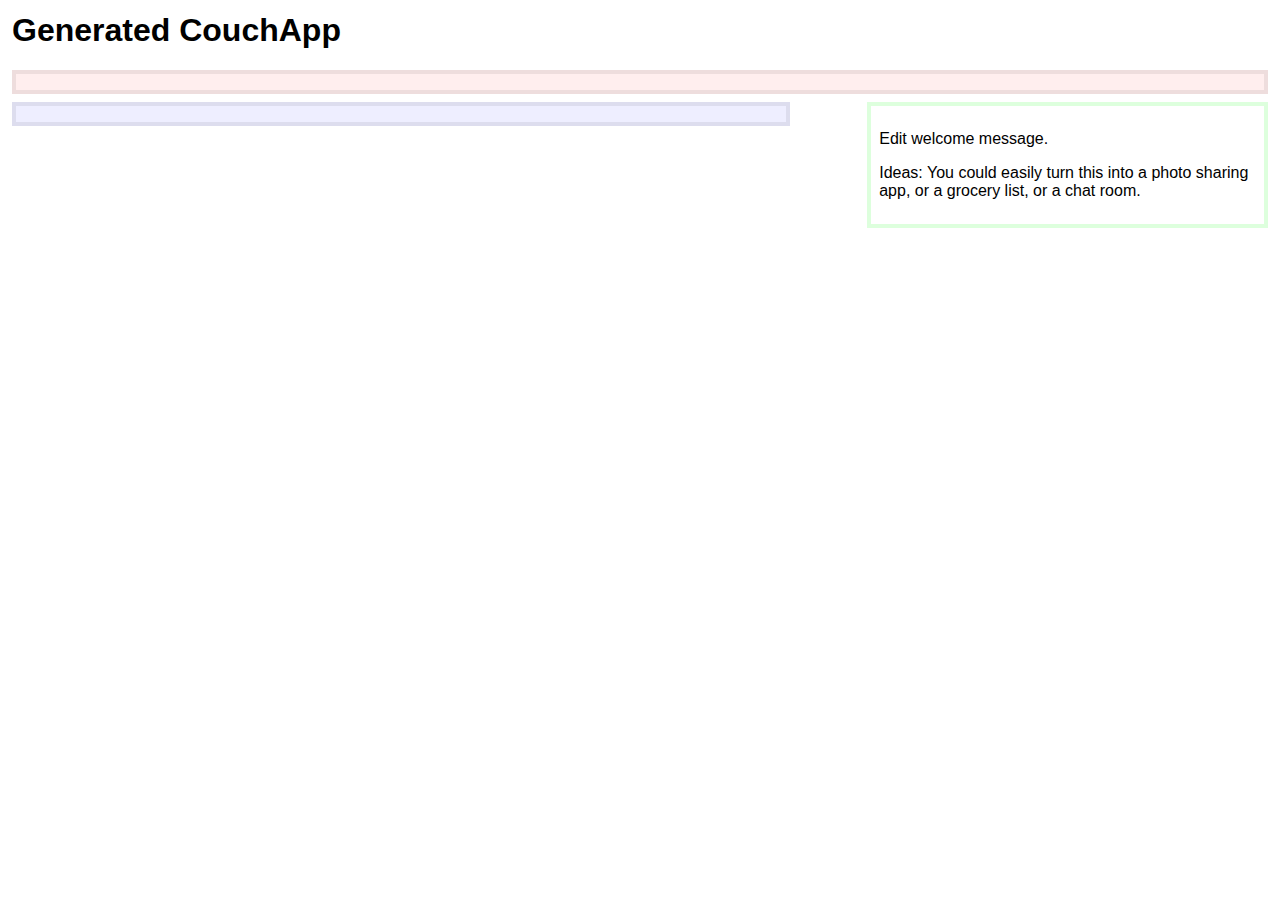
==== asdcouchdb/ASDcouch/app/_attachments/index.html @ 125c045f "fixed show info 1, add couch db" ====
<!DOCTYPE html>
<html>
  <head>
    <title>My New CouchApp</title>
    <link rel="stylesheet" href="style/main.css" type="text/css">
  </head>
  <body>
    <div id="account"></div>

    <h1>Generated CouchApp</h1>

    <div id="profile"></div>
    <div id="items"></div>

    <div id="sidebar">
      <p>Edit welcome message.</p>
      <p>Ideas: You could easily turn this into a photo sharing app, or a grocery list, or a chat room.</p>
    </div>
  </body>
  <script src="vendor/couchapp/loader.js"></script>
  <script type="text/javascript" charset="utf-8">
    $.couch.app(function(app) {
      $("#account").evently("account", app);
      $("#profile").evently("profile", app);
      $.evently.connect("#account","#profile", ["loggedIn","loggedOut"]);
      $("#items").evently("items", app);
    });
  </script>
</html>
---- asdcouchdb/ASDcouch/app/_attachments/style/main.css ----
/* add styles here */

body {
  font:1em Helvetica, sans-serif;
  padding:4px;
}

h1 {
  margin-top:0;
}

#account {
  float:right;
}

#profile {
  border:4px solid #edd;
  background:#fee;
  padding:8px;
  margin-bottom:8px;
}

#items {
  border:4px solid #dde;
  background:#eef;
  padding:8px;
  width:60%;
  float:left;
}

#sidebar {
  border:4px solid #dfd;
  padding:8px;
  float:right;
  width:30%;
}

#items li {
  border:4px solid #f5f5ff;
  background:#fff;
  padding:8px;
  margin:4px 0;
}

form {
  padding:4px;
  margin:6px;
  background-color:#ddd;  
}

div.avatar {
  padding:2px;
  padding-bottom:0;
  margin-right:4px;
  float:left;
  font-size:0.78em;
  width : 60px;
  height : 60px;
  text-align: center;
}

div.avatar .name {
  padding-top:2px;
}

div.avatar img {
  margin:0 auto;
  padding:0;
  width : 40px;
  height : 40px;
}

#items ul {
  list-style: none;
}
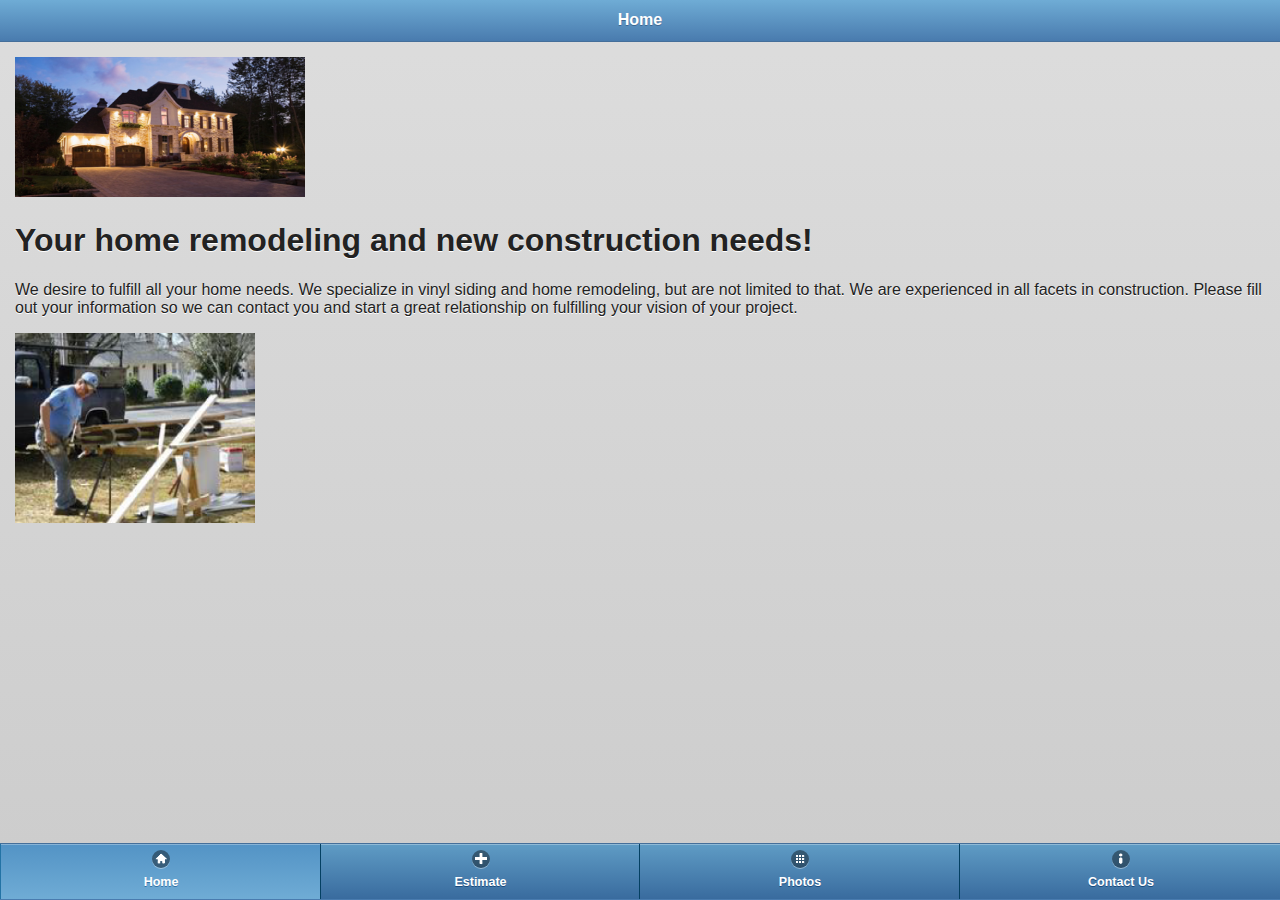
==== commit fbe3325a: "adding couchdb ajax functions" ====
--- a/asdcouchdb/ASDcouch/app/_attachments/index.html
+++ b/asdcouchdb/ASDcouch/app/_attachments/index.html
@@ -1,29 +1,295 @@
 <!DOCTYPE html>
-<html>
-  <head>
-    <title>My New CouchApp</title>
-    <link rel="stylesheet" href="style/main.css" type="text/css">
-  </head>
-  <body>
-    <div id="account"></div>
-
-    <h1>Generated CouchApp</h1>
-
-    <div id="profile"></div>
-    <div id="items"></div>
-
-    <div id="sidebar">
-      <p>Edit welcome message.</p>
-      <p>Ideas: You could easily turn this into a photo sharing app, or a grocery list, or a chat room.</p>
-    </div>
-  </body>
-  <script src="vendor/couchapp/loader.js"></script>
-  <script type="text/javascript" charset="utf-8">
-    $.couch.app(function(app) {
-      $("#account").evently("account", app);
-      $("#profile").evently("profile", app);
-      $.evently.connect("#account","#profile", ["loggedIn","loggedOut"]);
-      $("#items").evently("items", app);
-    });
-  </script>
-</html>
+<!--
+    Brian Stacks
+    ASD==1309
+    8/4/2013
+-->
+
+<html manifest="/cache.manifest">
+<head>
+    <meta charset="utf-8">
+    <meta>
+    <meta>
+    <meta content="index, follow" name="robots">
+    <meta content="user-scalable=no, width=device-width, initial-scale=1.0"
+    name="viewport">
+    <meta content="True" name="HandheldFriendly">
+    <meta content="320" name="MobileOptimized">
+
+    <title>RWS Siding Inc.</title>
+    <link href="css/jquery.mobile-1.3.2.min.css" rel="stylesheet">
+    <link href="css/main.css" rel="stylesheet">
+</head>
+
+<body>
+    <div data-role="page" data-theme="b" data-title="View Source: Home" id=
+    "home">
+        <div data-id="vs_header" data-position="fixed" data-role="header"
+        data-theme="b">
+            <h1>Home</h1>
+        </div>
+
+        <section data-role="content">
+            <a href="#form"><img height="140" src="img/home.jpg" title=
+            "featureLogo" width="290"></a>
+
+            <h1>Your home remodeling and new construction needs!</h1>
+
+            <p>We desire to fulfill all your home needs. We specialize in vinyl
+            siding and home remodeling, but are not limited to that. We are
+            experienced in all facets in construction. Please fill out your
+            information so we can contact you and start a great relationship on
+            fulfilling your vision of your project.</p><a href=
+            "#photos"><img alt="Photo of RWS Siding Working" height="190" src=
+            "img/aboutUs.png" width="240"></a>
+        </section>
+
+        <div data-id="vs_footer" data-position="fixed" data-role="footer"
+        data-theme="b">
+            <div data-role="navbar">
+                <ul>
+                    <li>
+                        <a class="ui-btn-active ui-state-persist" data-icon=
+                        "home" data-role="button" href="index.html">Home</a>
+                    </li>
+
+                    <li>
+                        <a data-icon="plus" data-role="button" href=
+                        "#form">Estimate</a>
+                    </li>
+
+                    <li>
+                        <a data-icon="grid" data-role="button" href=
+                        "#photos">Photos</a>
+                    </li>
+
+                    <li>
+                        <a data-icon="info" data-role="button" href=
+                        "#contactUs">Contact Us</a>
+                    </li>
+                </ul>
+            </div><!-- navbar -->
+        </div><!-- footer -->
+    </div><!-- page end -->
+
+    <section data-role="page" data-theme="b" data-title="View Source: Form" id=
+    "form">
+        <div data-id="vs_header" data-position="fixed" data-role="header"
+        data-theme="b">
+            <h1>Estimate</h1>
+        </div>
+
+        <section data-role="content" data-theme="b">
+            <form action="" id="addForm" method="post" name="addForm">
+                <a href="#" id="data1" style="float:right;">Data1</a><br>
+                <a href="#" id="data2" style="float: right">Data2</a><br>
+                <a href="#" id="data3" style="float: right">Data3</a><br>
+                <a href="#" id="showMyInfo" style="float: right">Show Info</a>
+
+                <ul contenteditable="true" id="formFeilds">
+                    <li>
+                        <p id="rqf"><small>* = required
+                        field</small></p><label for="formFirstName">First
+                        Name:*<br>
+                        <small>ex: John</small></label> <input class="required"
+                        data-clear-btn="true" id="formFirstName" name=
+                        "formFirstName" type="text">
+                    </li>
+
+                    <li><label for="formLastName">Last Name:*<br>
+                    <small>ex: Smith</small></label> <input class="required"
+                    data-clear-btn="true" id="formLastName" name="formLastName"
+                    type="text"></li>
+
+                    <li><label for="formEmail">Email:*<br>
+                    <small>ex: me@gmail.com</small></label> <input class=
+                    "required" data-clear-btn="true" id="formEmail" name=
+                    "formEmail" type="email"></li>
+
+                    <li><label for="formPhone">Phone Number:*<br>
+                    <small>ex: 000-111-2222</small></label> <input class=
+                    "required" data-clear-btn="true" id="formPhone" name=
+                    "formPhone" type="tel"></li>
+                </ul>
+
+                <div class="display" id="display">
+                    <ul id="dataView" data-role="listview"></ul>
+                </div><button id="submit" >Get Estimate</button><br>
+                <pre>
+  <a href="#home" id="myCancel" style=
+"text-decoration:underline; text-align:center; font-size:12pt;">Cancel</a>  /  <a href="#"
+id="clearMy" style=
+"text-decoration:underline; text-align:center; font-size:12pt;">Clear Stored Data</a>
+</pre>
+            </form>
+        </section>
+
+        <div data-id="vs_footer" data-position="fixed" data-role="footer"
+        data-theme="b">
+            <div data-role="navbar">
+                <ul>
+                    <li>
+                        <a data-icon="home" data-role="button" href=
+                        "index.html">Home</a>
+                    </li>
+
+                    <li>
+                        <a class="ui-btn-active ui-state-persist" data-icon=
+                        "plus" data-role="button" href="#form">Estimate</a>
+                    </li>
+
+                    <li>
+                        <a data-icon="grid" data-role="button" href=
+                        "#photos">Photos</a>
+                    </li>
+
+                    <li>
+                        <a data-icon="info" data-role="button" href=
+                        "#contactUs">Contact Us</a>
+                    </li>
+                </ul>
+            </div><!-- navbar -->
+        </div><!-- footer -->
+    </section><!--Page end-->
+
+    <section data-role="page" data-theme="b" data-title="View Source: Form" id=
+    "photos">
+        <div data-id="vs_header" data-position="fixed" data-role="header"
+        data-theme="b">
+            <h1>Photos</h1>
+        </div>
+
+        <section data-role="content" data-theme="b">
+            <section class="row&gt;">
+                <section class="c4">
+                    <a href="#form"><img height="200" src="img/1.jpg" width=
+                    "290"></a> <a href="#form"><img height="200" src=
+                    "img/2.jpg" width="290"></a> <a href="#form"><img height=
+                    "200" src="img/3.jpg" width="290"></a> <a href=
+                    "#form"><img height="200" src="img/4.jpg" width="290"></a>
+                    <a href="#form"><img height="200" src="img/5.jpg" width=
+                    "290"></a>
+                </section>
+            </section>
+        </section>
+
+        <div data-id="vs_footer" data-position="fixed" data-role="footer"
+        data-theme="b">
+            <div data-role="navbar">
+                <ul>
+                    <li>
+                        <a data-icon="home" data-role="button" href=
+                        "index.html">Home</a>
+                    </li>
+
+                    <li>
+                        <a data-icon="plus" data-role="button" href=
+                        "#form">Estimate</a>
+                    </li>
+
+                    <li>
+                        <a class="ui-btn-active ui-state-persist" data-icon=
+                        "grid" data-role="button" href="#photos">Photos</a>
+                    </li>
+
+                    <li>
+                        <a data-icon="info" data-role="button" href=
+                        "#contactUs">Contact Us</a>
+                    </li>
+                </ul>
+            </div><!-- navbar -->
+        </div><!-- footer -->
+    </section><!--Page end-->
+
+    <section data-role="page" data-theme="b" data-title="View Source: Form" id=
+    "contactUs">
+        <div data-id="vs_header" data-position="fixed" data-role="header"
+        data-theme="b">
+            <h1>Contact US</h1>
+        </div>
+
+        <section data-role="content">
+            <section data-role="collapsible-set">
+                <section data-role="collapsible">
+                    <h3>Contact Info</h3>
+
+                    <p>Name: Ronald Stacks</p>
+
+                    <p>Phone number: 828-312-3893 or 828-270-5256</p>
+
+                    <p>Email: rwssiding@charter.net</p>
+
+                    <p>Facebook: facebook.com/stacksfamily.ofnc?fref=ts</p>
+                </section>
+            </section>
+
+            <section data-role="collapsible-set">
+                <section data-role="collapsible">
+                    <h3>Product Suppliers</h3>
+
+                    <p>Vinyl Siding: Lyf-Tym, Norandex, Alside,</p>
+
+                    <p>Construction: Lowe's, Home Depot, Robinson's Builders
+                    Mart</p>
+                </section>
+            </section>
+
+            <section data-role="collapsible-set">
+                <section data-role="collapsible">
+                    <h3>Web App Credits</h3>
+
+                    <p>Name: Brian Stacks</p>
+
+                    <p>Phone number: 704-325-3020</p>
+
+                    <p>Email: bstacks78@live.com or bstacks78@fullsail.edu</p>
+
+                    <p>Facebook: facebook.com/BrianStacks1978</p>
+
+                    <p>Twitter: twitter.com/bstacks78</p>
+                </section>
+            </section><img height="200" src="img/RWSSiding.jpg" width="290">
+        </section>
+
+        <div data-id="vs_footer" data-position="fixed" data-role="footer"
+        data-theme="b">
+            <div data-role="navbar">
+                <ul>
+                    <li>
+                        <a data-icon="home" data-role="button" href=
+                        "index.html">Home</a>
+                    </li>
+
+                    <li>
+                        <a data-icon="plus" data-role="button" href=
+                        "#form">Estimate</a>
+                    </li>
+
+                    <li>
+                        <a data-icon="grid" data-role="button" href=
+                        "#photos">Photos</a>
+                    </li>
+
+                    <li>
+                        <a class="ui-btn-active ui-state-persist" data-icon=
+                        "info" data-role="button" href="#contactUs">Contact
+                        Us</a>
+                    </li>
+                </ul>
+            </div><!-- navbar -->
+        </div><!-- footer -->
+    </section><!--Page end-->
+
+    <div data-role="dialog" id="errorPage">
+        <div data-position="fixed" data-role="header">
+            <h1>Missing Fields</h1>
+        </div><!-- header -->
+
+        <div data-role="content">
+            <ul>
+                <li>test</li>
+            </ul>
+        </div>
+    </div><script src="js/jquery-1.10.2.min.js" type="text/javascript"></script> <script src="js/jquery.mobile-1.3.2.min.js" type="text/javascript"></script> <script src="js/jquery.validate.min.js" type="text/javascript"></script> <script src="js/jparse-beta-0.3.3-min.js" type="text/javascript"></script> <script src="js/main.js" type="text/javascript"></script> 
+</body>
+</html>--- a/asdcouchdb/ASDcouch/app/_attachments/css/main.css
+++ b/asdcouchdb/ASDcouch/app/_attachments/css/main.css
@@ -0,0 +1,13 @@
+/*
+	Brian Stacks
+	ASD--1309
+	9/4/2013
+*/
+
+.display {
+	margin: 15px;
+	padding: 10px;
+	background: #b9daee;
+	border-radius: 3px;
+	min-height: 100px;
+}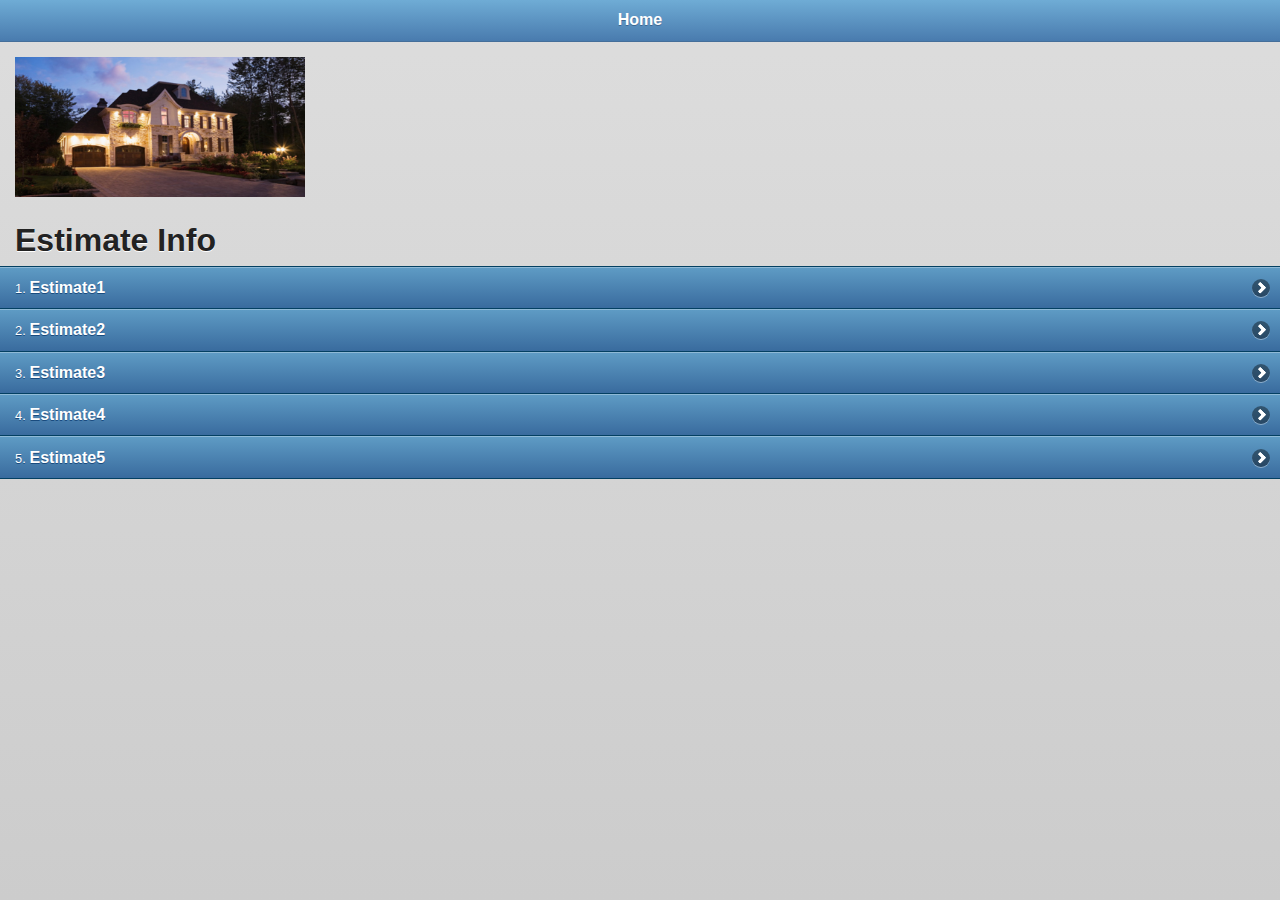
==== commit b1c7b395: "starting over" ====
--- a/asdcouchdb/ASDcouch/app/_attachments/index.html
+++ b/asdcouchdb/ASDcouch/app/_attachments/index.html
@@ -2,7 +2,7 @@
 <!--
     Brian Stacks
     ASD==1309
-    8/4/2013
+    9/4/2013
 -->
 
 <html manifest="/cache.manifest">
@@ -15,281 +15,57 @@
     name="viewport">
     <meta content="True" name="HandheldFriendly">
     <meta content="320" name="MobileOptimized">
-
+	<script src="jquery-1.10.2.min.js" type="text/javascript"></script>
+    <script src="jquery.mobile-1.3.2.min.js" type="text/javascript"></script>
+    <script src="jquery.validate.min.js" type="text/javascript"></script> 
+    <script src="jparse-beta-0.3.3-min.js" type="text/javascript"></script>    
+    <link href="jquery.mobile-1.3.2.min.css" rel="stylesheet">
+    <link href="main.css" rel="stylesheet">
     <title>RWS Siding Inc.</title>
-    <link href="css/jquery.mobile-1.3.2.min.css" rel="stylesheet">
-    <link href="css/main.css" rel="stylesheet">
 </head>
 
-<body>
-    <div data-role="page" data-theme="b" data-title="View Source: Home" id=
-    "home">
-        <div data-id="vs_header" data-position="fixed" data-role="header"
-        data-theme="b">
-            <h1>Home</h1>
-        </div>
-
-        <section data-role="content">
-            <a href="#form"><img height="140" src="img/home.jpg" title=
-            "featureLogo" width="290"></a>
-
-            <h1>Your home remodeling and new construction needs!</h1>
-
-            <p>We desire to fulfill all your home needs. We specialize in vinyl
-            siding and home remodeling, but are not limited to that. We are
-            experienced in all facets in construction. Please fill out your
-            information so we can contact you and start a great relationship on
-            fulfilling your vision of your project.</p><a href=
-            "#photos"><img alt="Photo of RWS Siding Working" height="190" src=
-            "img/aboutUs.png" width="240"></a>
-        </section>
-
-        <div data-id="vs_footer" data-position="fixed" data-role="footer"
-        data-theme="b">
-            <div data-role="navbar">
-                <ul>
-                    <li>
-                        <a class="ui-btn-active ui-state-persist" data-icon=
-                        "home" data-role="button" href="index.html">Home</a>
-                    </li>
-
-                    <li>
-                        <a data-icon="plus" data-role="button" href=
-                        "#form">Estimate</a>
-                    </li>
-
-                    <li>
-                        <a data-icon="grid" data-role="button" href=
-                        "#photos">Photos</a>
-                    </li>
-
-                    <li>
-                        <a data-icon="info" data-role="button" href=
-                        "#contactUs">Contact Us</a>
-                    </li>
-                </ul>
-            </div><!-- navbar -->
-        </div><!-- footer -->
-    </div><!-- page end -->
-
-    <section data-role="page" data-theme="b" data-title="View Source: Form" id=
-    "form">
-        <div data-id="vs_header" data-position="fixed" data-role="header"
-        data-theme="b">
-            <h1>Estimate</h1>
-        </div>
-
-        <section data-role="content" data-theme="b">
-            <form action="" id="addForm" method="post" name="addForm">
-                <a href="#" id="data1" style="float:right;">Data1</a><br>
-                <a href="#" id="data2" style="float: right">Data2</a><br>
-                <a href="#" id="data3" style="float: right">Data3</a><br>
-                <a href="#" id="showMyInfo" style="float: right">Show Info</a>
-
-                <ul contenteditable="true" id="formFeilds">
-                    <li>
-                        <p id="rqf"><small>* = required
-                        field</small></p><label for="formFirstName">First
-                        Name:*<br>
-                        <small>ex: John</small></label> <input class="required"
-                        data-clear-btn="true" id="formFirstName" name=
-                        "formFirstName" type="text">
-                    </li>
-
-                    <li><label for="formLastName">Last Name:*<br>
-                    <small>ex: Smith</small></label> <input class="required"
-                    data-clear-btn="true" id="formLastName" name="formLastName"
-                    type="text"></li>
-
-                    <li><label for="formEmail">Email:*<br>
-                    <small>ex: me@gmail.com</small></label> <input class=
-                    "required" data-clear-btn="true" id="formEmail" name=
-                    "formEmail" type="email"></li>
-
-                    <li><label for="formPhone">Phone Number:*<br>
-                    <small>ex: 000-111-2222</small></label> <input class=
-                    "required" data-clear-btn="true" id="formPhone" name=
-                    "formPhone" type="tel"></li>
-                </ul>
-
-                <div class="display" id="display">
-                    <ul id="dataView" data-role="listview"></ul>
-                </div><button id="submit" >Get Estimate</button><br>
-                <pre>
-  <a href="#home" id="myCancel" style=
-"text-decoration:underline; text-align:center; font-size:12pt;">Cancel</a>  /  <a href="#"
-id="clearMy" style=
-"text-decoration:underline; text-align:center; font-size:12pt;">Clear Stored Data</a>
-</pre>
-            </form>
-        </section>
-
-        <div data-id="vs_footer" data-position="fixed" data-role="footer"
-        data-theme="b">
-            <div data-role="navbar">
-                <ul>
-                    <li>
-                        <a data-icon="home" data-role="button" href=
-                        "index.html">Home</a>
-                    </li>
-
-                    <li>
-                        <a class="ui-btn-active ui-state-persist" data-icon=
-                        "plus" data-role="button" href="#form">Estimate</a>
-                    </li>
-
-                    <li>
-                        <a data-icon="grid" data-role="button" href=
-                        "#photos">Photos</a>
-                    </li>
-
-                    <li>
-                        <a data-icon="info" data-role="button" href=
-                        "#contactUs">Contact Us</a>
-                    </li>
-                </ul>
-            </div><!-- navbar -->
-        </div><!-- footer -->
-    </section><!--Page end-->
-
-    <section data-role="page" data-theme="b" data-title="View Source: Form" id=
-    "photos">
-        <div data-id="vs_header" data-position="fixed" data-role="header"
-        data-theme="b">
-            <h1>Photos</h1>
-        </div>
-
-        <section data-role="content" data-theme="b">
-            <section class="row&gt;">
-                <section class="c4">
-                    <a href="#form"><img height="200" src="img/1.jpg" width=
-                    "290"></a> <a href="#form"><img height="200" src=
-                    "img/2.jpg" width="290"></a> <a href="#form"><img height=
-                    "200" src="img/3.jpg" width="290"></a> <a href=
-                    "#form"><img height="200" src="img/4.jpg" width="290"></a>
-                    <a href="#form"><img height="200" src="img/5.jpg" width=
-                    "290"></a>
-                </section>
-            </section>
-        </section>
-
-        <div data-id="vs_footer" data-position="fixed" data-role="footer"
-        data-theme="b">
-            <div data-role="navbar">
-                <ul>
-                    <li>
-                        <a data-icon="home" data-role="button" href=
-                        "index.html">Home</a>
-                    </li>
-
-                    <li>
-                        <a data-icon="plus" data-role="button" href=
-                        "#form">Estimate</a>
-                    </li>
-
-                    <li>
-                        <a class="ui-btn-active ui-state-persist" data-icon=
-                        "grid" data-role="button" href="#photos">Photos</a>
-                    </li>
-
-                    <li>
-                        <a data-icon="info" data-role="button" href=
-                        "#contactUs">Contact Us</a>
-                    </li>
-                </ul>
-            </div><!-- navbar -->
-        </div><!-- footer -->
-    </section><!--Page end-->
-
-    <section data-role="page" data-theme="b" data-title="View Source: Form" id=
-    "contactUs">
-        <div data-id="vs_header" data-position="fixed" data-role="header"
-        data-theme="b">
-            <h1>Contact US</h1>
-        </div>
-
-        <section data-role="content">
-            <section data-role="collapsible-set">
-                <section data-role="collapsible">
-                    <h3>Contact Info</h3>
-
-                    <p>Name: Ronald Stacks</p>
-
-                    <p>Phone number: 828-312-3893 or 828-270-5256</p>
-
-                    <p>Email: rwssiding@charter.net</p>
-
-                    <p>Facebook: facebook.com/stacksfamily.ofnc?fref=ts</p>
-                </section>
-            </section>
-
-            <section data-role="collapsible-set">
-                <section data-role="collapsible">
-                    <h3>Product Suppliers</h3>
-
-                    <p>Vinyl Siding: Lyf-Tym, Norandex, Alside,</p>
-
-                    <p>Construction: Lowe's, Home Depot, Robinson's Builders
-                    Mart</p>
-                </section>
-            </section>
-
-            <section data-role="collapsible-set">
-                <section data-role="collapsible">
-                    <h3>Web App Credits</h3>
-
-                    <p>Name: Brian Stacks</p>
-
-                    <p>Phone number: 704-325-3020</p>
-
-                    <p>Email: bstacks78@live.com or bstacks78@fullsail.edu</p>
-
-                    <p>Facebook: facebook.com/BrianStacks1978</p>
-
-                    <p>Twitter: twitter.com/bstacks78</p>
-                </section>
-            </section><img height="200" src="img/RWSSiding.jpg" width="290">
-        </section>
-
-        <div data-id="vs_footer" data-position="fixed" data-role="footer"
-        data-theme="b">
-            <div data-role="navbar">
-                <ul>
-                    <li>
-                        <a data-icon="home" data-role="button" href=
-                        "index.html">Home</a>
-                    </li>
-
-                    <li>
-                        <a data-icon="plus" data-role="button" href=
-                        "#form">Estimate</a>
-                    </li>
-
-                    <li>
-                        <a data-icon="grid" data-role="button" href=
-                        "#photos">Photos</a>
-                    </li>
-
-                    <li>
-                        <a class="ui-btn-active ui-state-persist" data-icon=
-                        "info" data-role="button" href="#contactUs">Contact
-                        Us</a>
-                    </li>
-                </ul>
-            </div><!-- navbar -->
-        </div><!-- footer -->
-    </section><!--Page end-->
-
-    <div data-role="dialog" id="errorPage">
-        <div data-position="fixed" data-role="header">
-            <h1>Missing Fields</h1>
-        </div><!-- header -->
-
-        <div data-role="content">
-            <ul>
-                <li>test</li>
-            </ul>
-        </div>
-    </div><script src="js/jquery-1.10.2.min.js" type="text/javascript"></script> <script src="js/jquery.mobile-1.3.2.min.js" type="text/javascript"></script> <script src="js/jquery.validate.min.js" type="text/javascript"></script> <script src="js/jparse-beta-0.3.3-min.js" type="text/javascript"></script> <script src="js/main.js" type="text/javascript"></script> 
-</body>
+	<body>
+	    <div data-role="page" data-theme="b" data-title="View Source: Home" id=
+	    "home">
+	        <div data-id="vs_header" data-position="fixed" data-role="header"
+	        data-theme="b">
+	            <h1>Home</h1>
+	        </div>
+	
+	        <section data-role="content">
+	            <a href="#form"><img height="140" src="img/home.jpg" title=
+	            "featureLogo" width="290"></a>
+	            <h1>Estimate Info</h1>
+	            <ol data-role="listview" id= "myList">
+	            	<li><a href="#infoPage">Estimate1</a></li>
+	            	<li><a href="#infoPage">Estimate2</a></li>
+	            	<li><a href="#infoPage">Estimate3</a></li>
+	            	<li><a href="#infoPage">Estimate4</a></li>
+	            	<li><a href="#infoPage">Estimate5</a></li>
+	            </ol>      
+	        </section>
+	    </div><!-- page end -->
+	    
+	    <div data-role="page" data-theme="b" data-title="View Source: Home" id=
+	    "infoPage">
+	        <div data-id="vs_header" data-position="fixed" data-role="header"
+	        data-theme="b">
+	            <h1>Information</h1>
+	        </div>
+	
+	        <section data-role="content">
+	            <h1>Estimate Info</h1>
+	            <ol data-role="listview" id= "myList">
+	            	<li><a href="#">Estimateinfo1</a></li>
+	            	<li><a href="#">Estimateinfo2</a></li>
+	            	<li><a href="#">Estimateinfo3</a></li>
+	            	<li><a href="#">Estimateinfo4</a></li>
+	            	<li><a href="#">Estimateinfo5</a></li>
+	            </ol>      
+	        </section>
+	    </div><!-- page end -->
+	
+	    
+	    <script src="main.js" type="text/javascript"></script>  
+	</body>
 </html>--- a/asdcouchdb/ASDcouch/app/_attachments/main.css
+++ b/asdcouchdb/ASDcouch/app/_attachments/main.css
@@ -0,0 +1,13 @@
+/*
+	Brian Stacks
+	ASD--1309
+	9/4/2013
+*/
+
+.display {
+	margin: 15px;
+	padding: 10px;
+	background: #b9daee;
+	border-radius: 3px;
+	min-height: 100px;
+}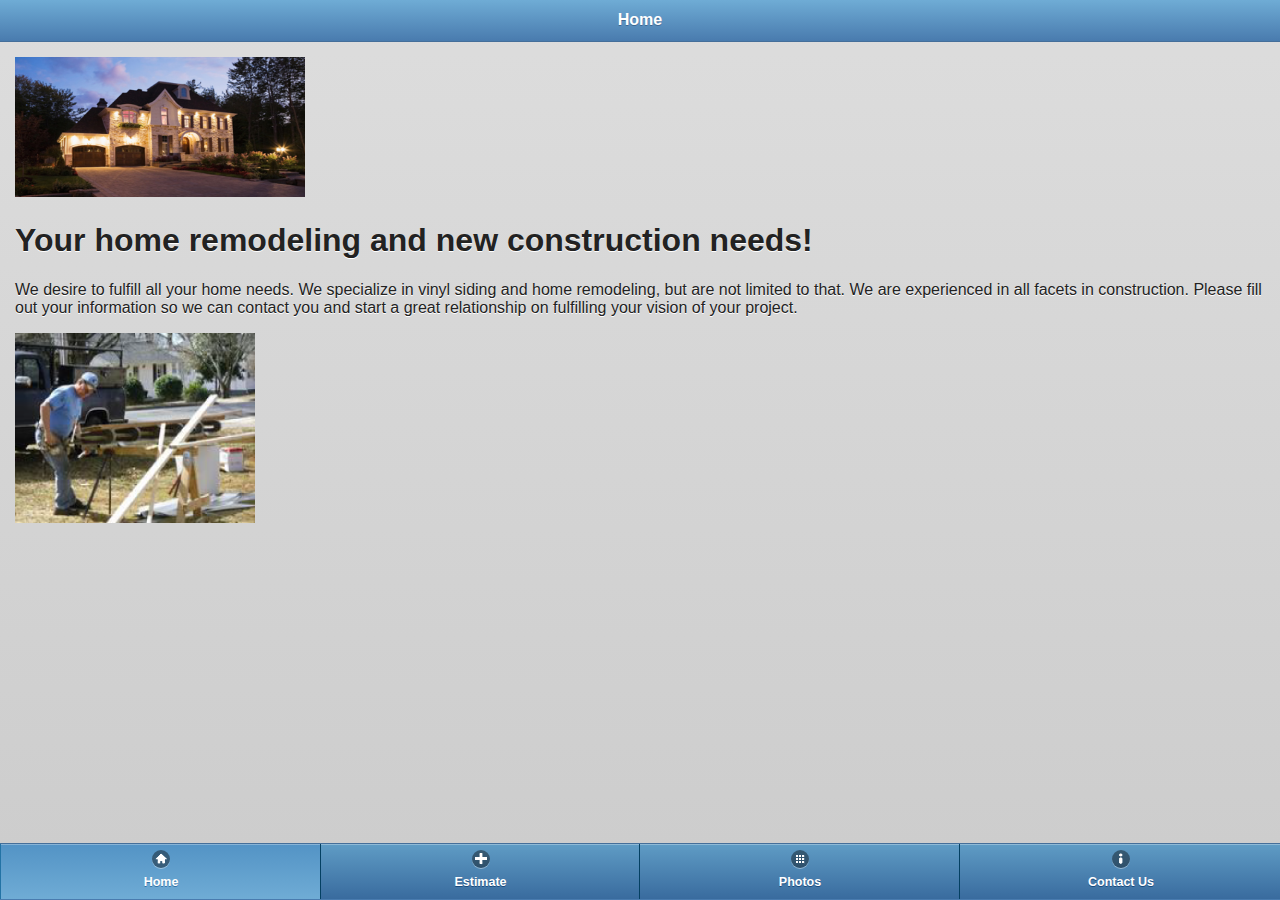
==== commit 4eb578b1: "My last changes" ====
--- a/asdcouchdb/ASDcouch/app/_attachments/index.html
+++ b/asdcouchdb/ASDcouch/app/_attachments/index.html
@@ -35,37 +35,262 @@
 	        <section data-role="content">
 	            <a href="#form"><img height="140" src="img/home.jpg" title=
 	            "featureLogo" width="290"></a>
-	            <h1>Estimate Info</h1>
-	            <ol data-role="listview" id= "myList">
-	            	<li><a href="#infoPage">Estimate1</a></li>
-	            	<li><a href="#infoPage">Estimate2</a></li>
-	            	<li><a href="#infoPage">Estimate3</a></li>
-	            	<li><a href="#infoPage">Estimate4</a></li>
-	            	<li><a href="#infoPage">Estimate5</a></li>
-	            </ol>      
-	        </section>
+	
+	            <h1>Your home remodeling and new construction needs!</h1>
+	
+	            <p>We desire to fulfill all your home needs. We specialize in vinyl
+	            siding and home remodeling, but are not limited to that. We are
+	            experienced in all facets in construction. Please fill out your
+	            information so we can contact you and start a great relationship on
+	            fulfilling your vision of your project.</p><a href=
+	            "#photos"><img alt="Photo of RWS Siding Working" height="190" src=
+	            "img/aboutUs.png" width="240"></a>
+	        </section>
+	
+	        <div data-id="vs_footer" data-position="fixed" data-role="footer"
+	        data-theme="b">
+	            <div data-role="navbar">
+	                <ul>
+	                    <li>
+	                        <a class="ui-btn-active ui-state-persist" data-icon=
+	                        "home" data-role="button" href="index.html">Home</a>
+	                    </li>
+	
+	                    <li>
+	                        <a data-icon="plus" data-role="button" href=
+	                        "#form">Estimate</a>
+	                    </li>
+	
+	                    <li>
+	                        <a data-icon="grid" data-role="button" href=
+	                        "#photos">Photos</a>
+	                    </li>
+	
+	                    <li>
+	                        <a data-icon="info" data-role="button" href=
+	                        "#contactUs">Contact Us</a>
+	                    </li>
+	                </ul>
+	            </div><!-- navbar -->
+	        </div><!-- footer -->
 	    </div><!-- page end -->
-	    
-	    <div data-role="page" data-theme="b" data-title="View Source: Home" id=
-	    "infoPage">
-	        <div data-id="vs_header" data-position="fixed" data-role="header"
-	        data-theme="b">
-	            <h1>Information</h1>
+	
+	    <section data-role="page" data-theme="b" data-title="View Source: Form" id=
+	    "form">
+	        <div data-id="vs_header" data-position="fixed" data-role="header"
+	        data-theme="b">
+	            <h1>Estimate</h1>
+	        </div>
+	
+	        <section data-role="content" data-theme="b">
+	            <form action="" id="addForm" method="post" name="addForm">
+	                <a href="#" id="showMyInfo" style="float: right">Show Info</a>
+	
+	                <ul contenteditable="true" id="formFeilds">
+	                    <li>
+	                        <p id="rqf"><small>* = required field</small></p>
+	                        <label for="formFirstName">First Name:*<br>
+	                       
+	                        <small>ex: John</small></label> <input class="required"
+	                        data-clear-btn="true" id="formFirstName" name=
+	                        "formFirstName" type="text">
+	                    </li>
+	
+	                    <li><label for="formLastName">Last Name:*<br>
+	                    <small>ex: Smith</small></label> <input class="required"
+	                    data-clear-btn="true" id="formLastName" name="formLastName"
+	                    type="text"></li>
+	
+	                    <li><label for="formEmail">Email:*<br>
+	                    <small>ex: me@gmail.com</small></label> <input class=
+	                    "required" data-clear-btn="true" id="formEmail" name=
+	                    "formEmail" type="email"></li>
+	
+	                    <li><label for="formPhone">Phone Number:*<br>
+	                    <small>ex: 000-111-2222</small></label> <input class=
+	                    "required" data-clear-btn="true" id="formPhone" name=
+	                    "formPhone" type="tel"></li>
+	                </ul>
+	
+	                <div class="display" id="display">
+	                    <ul id="dataView" data-role="listview"></ul>
+	                </div><button id="submit" >Get Estimate</button><br>
+	                <pre>
+	  <a href="#home" id="myCancel" style=
+	"text-decoration:underline; text-align:center; font-size:12pt;">Cancel</a>  /  <a href="#"
+	id="clearMy" style=
+	"text-decoration:underline; text-align:center; font-size:12pt;">Clear Stored Data</a>
+	</pre>
+	            </form>
+	        </section>
+	
+	        <div data-id="vs_footer" data-position="fixed" data-role="footer"
+	        data-theme="b">
+	            <div data-role="navbar">
+	                <ul>
+	                    <li>
+	                        <a data-icon="home" data-role="button" href=
+	                        "index.html">Home</a>
+	                    </li>
+	
+	                    <li>
+	                        <a class="ui-btn-active ui-state-persist" data-icon=
+	                        "plus" data-role="button" href="#form">Estimate</a>
+	                    </li>
+	
+	                    <li>
+	                        <a data-icon="grid" data-role="button" href=
+	                        "#photos">Photos</a>
+	                    </li>
+	
+	                    <li>
+	                        <a data-icon="info" data-role="button" href=
+	                        "#contactUs">Contact Us</a>
+	                    </li>
+	                </ul>
+	            </div><!-- navbar -->
+	        </div><!-- footer -->
+	    </section><!--Page end-->
+	
+	    <section data-role="page" data-theme="b" data-title="View Source: Form" id=
+	    "photos">
+	        <div data-id="vs_header" data-position="fixed" data-role="header"
+	        data-theme="b">
+	            <h1>Photos</h1>
+	        </div>
+	
+	        <section data-role="content" data-theme="b">
+	            <section class="row&gt;">
+	                <section class="c4">
+	                    <a href="#form"><img height="200" src="img/1.jpg" width=
+	                    "290"></a> <a href="#form"><img height="200" src=
+	                    "img/2.jpg" width="290"></a> <a href="#form"><img height=
+	                    "200" src="img/3.jpg" width="290"></a> <a href=
+	                    "#form"><img height="200" src="img/4.jpg" width="290"></a>
+	                    <a href="#form"><img height="200" src="img/5.jpg" width=
+	                    "290"></a>
+	                </section>
+	            </section>
+	        </section>
+	
+	        <div data-id="vs_footer" data-position="fixed" data-role="footer"
+	        data-theme="b">
+	            <div data-role="navbar">
+	                <ul>
+	                    <li>
+	                        <a data-icon="home" data-role="button" href=
+	                        "index.html">Home</a>
+	                    </li>
+	
+	                    <li>
+	                        <a data-icon="plus" data-role="button" href=
+	                        "#form">Estimate</a>
+	                    </li>
+	
+	                    <li>
+	                        <a class="ui-btn-active ui-state-persist" data-icon=
+	                        "grid" data-role="button" href="#photos">Photos</a>
+	                    </li>
+	
+	                    <li>
+	                        <a data-icon="info" data-role="button" href=
+	                        "#contactUs">Contact Us</a>
+	                    </li>
+	                </ul>
+	            </div><!-- navbar -->
+	        </div><!-- footer -->
+	    </section><!--Page end-->
+	
+	    <section data-role="page" data-theme="b" data-title="View Source: Form" id=
+	    "contactUs">
+	        <div data-id="vs_header" data-position="fixed" data-role="header"
+	        data-theme="b">
+	            <h1>Contact US</h1>
 	        </div>
 	
 	        <section data-role="content">
-	            <h1>Estimate Info</h1>
-	            <ol data-role="listview" id= "myList">
-	            	<li><a href="#">Estimateinfo1</a></li>
-	            	<li><a href="#">Estimateinfo2</a></li>
-	            	<li><a href="#">Estimateinfo3</a></li>
-	            	<li><a href="#">Estimateinfo4</a></li>
-	            	<li><a href="#">Estimateinfo5</a></li>
-	            </ol>      
-	        </section>
-	    </div><!-- page end -->
-	
-	    
+	            <section data-role="collapsible-set">
+	                <section data-role="collapsible">
+	                    <h3>Contact Info</h3>
+	
+	                    <p>Name: Ronald Stacks</p>
+	
+	                    <p>Phone number: 828-312-3893 or 828-270-5256</p>
+	
+	                    <p>Email: rwssiding@charter.net</p>
+	
+	                    <p>Facebook: facebook.com/stacksfamily.ofnc?fref=ts</p>
+	                </section>
+	            </section>
+	
+	            <section data-role="collapsible-set">
+	                <section data-role="collapsible">
+	                    <h3>Product Suppliers</h3>
+	
+	                    <p>Vinyl Siding: Lyf-Tym, Norandex, Alside,</p>
+	
+	                    <p>Construction: Lowe's, Home Depot, Robinson's Builders
+	                    Mart</p>
+	                </section>
+	            </section>
+	
+	            <section data-role="collapsible-set">
+	                <section data-role="collapsible">
+	                    <h3>Web App Credits</h3>
+	
+	                    <p>Name: Brian Stacks</p>
+	
+	                    <p>Phone number: 704-325-3020</p>
+	
+	                    <p>Email: bstacks78@live.com or bstacks78@fullsail.edu</p>
+	
+	                    <p>Facebook: facebook.com/BrianStacks1978</p>
+	
+	                    <p>Twitter: twitter.com/bstacks78</p>
+	                </section>
+	            </section><img height="200" src="img/RWSSiding.jpg" width="290">
+	        </section>
+	
+	        <div data-id="vs_footer" data-position="fixed" data-role="footer"
+	        data-theme="b">
+	            <div data-role="navbar">
+	                <ul>
+	                    <li>
+	                        <a data-icon="home" data-role="button" href=
+	                        "index.html">Home</a>
+	                    </li>
+	
+	                    <li>
+	                        <a data-icon="plus" data-role="button" href=
+	                        "#form">Estimate</a>
+	                    </li>
+	
+	                    <li>
+	                        <a data-icon="grid" data-role="button" href=
+	                        "#photos">Photos</a>
+	                    </li>
+	
+	                    <li>
+	                        <a class="ui-btn-active ui-state-persist" data-icon=
+	                        "info" data-role="button" href="#contactUs">Contact
+	                        Us</a>
+	                    </li>
+	                </ul>
+	            </div><!-- navbar -->
+	        </div><!-- footer -->
+	    </section><!--Page end-->
+	
+	    <div data-role="dialog" id="errorPage">
+	        <div data-position="fixed" data-role="header">
+	            <h1>Missing Fields</h1>
+	        </div><!-- header -->
+	
+	        <div data-role="content">
+	            <ul>
+	                <li>test</li>
+	            </ul>
+	        </div>
+	    </div>
 	    <script src="main.js" type="text/javascript"></script>  
 	</body>
 </html>